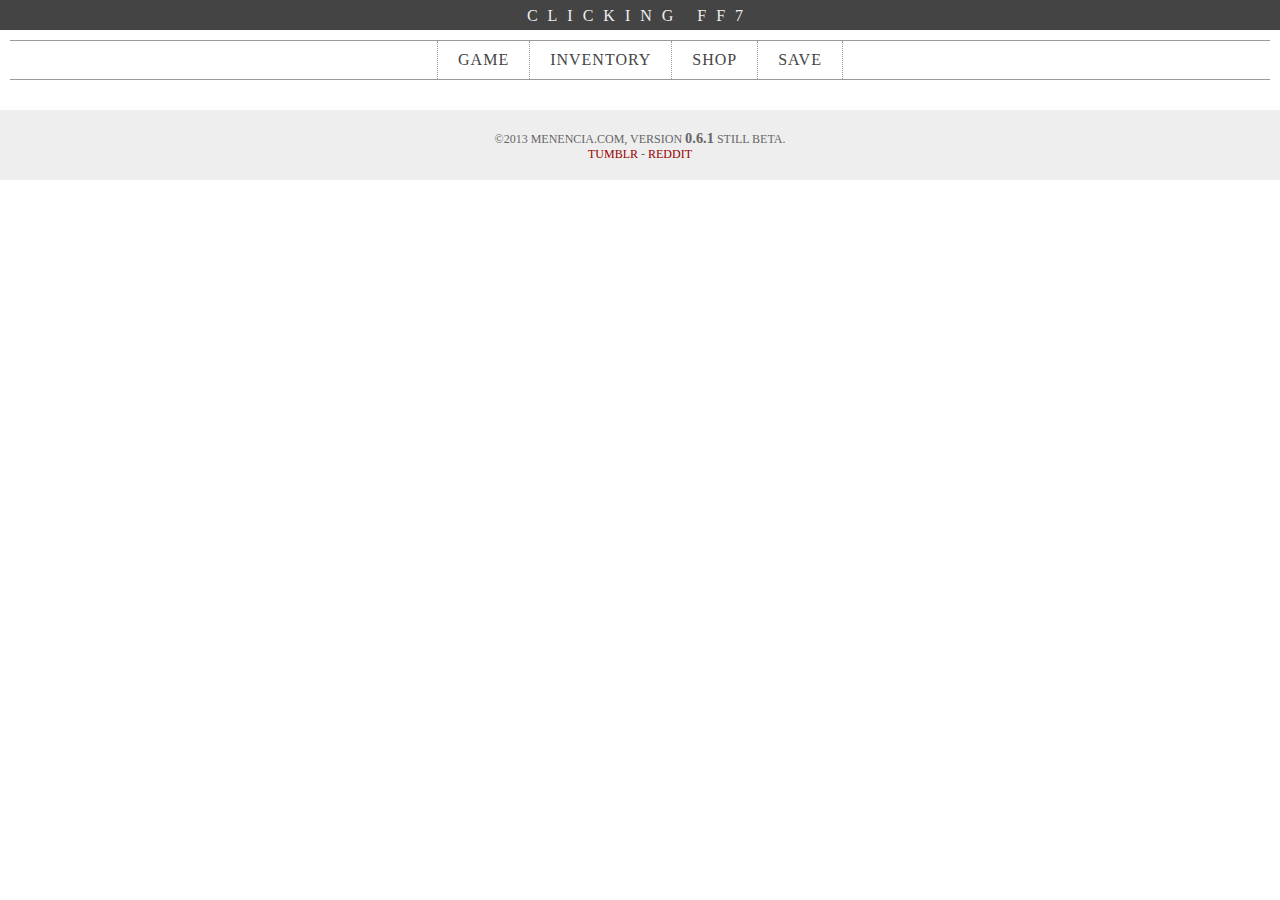
==== app/index.html @ 855b183f "Add save page & new design * Disable saving for now" ====
<!DOCTYPE html>
<html lang="fr" ng-app="clickingff7">
  <head>
    <meta charset="utf-8" />
    <meta name="description" content="" />
    <meta name="keywords" content="" />
    <meta name="revisit-after" content="7 days" />
    <meta name="viewport" content="width=device-width, initial-scale=1.0, maximum-scale=1.0, user-scalable=1" />
    
    <title>Clicking FF7</title>

    <link rel="stylesheet" type="text/css" href="css/style.css">
    <link rel="stylesheet" type="text/css" href="js/lib/introjs.min.css">
    
    <script src="js/underscore.min.js"></script>
    
    <script src="models/game.js"></script>
    <script src="models/enemy.js"></script>
    <script src="models/character.js"></script>
    <script src="models/weapon.js"></script>
    <script src="models/materia.js"></script>
    <script src="models/item.js"></script>
 
    <script src="js/jquery.min.js"></script>
    <script src="js/lib/intro.min.js"></script>
    <script src="js/angular.js"></script>
    <script src="js/angular-route.min.js"></script>
    <script src="js/angular-cookies.min.js"></script>
    <script src="js/app.js"></script>

    <script type="text/javascript">

    var _gaq = _gaq || [];
    _gaq.push(['_setAccount', 'UA-44996905-1']);
    _gaq.push(['_trackPageview']);

    (function() {
    var ga = document.createElement('script'); ga.type = 'text/javascript'; ga.async = true;
    ga.src = ('https:' == document.location.protocol ? 'https://ssl' : 'http://www') + '.google-analytics.com/ga.js';
    var s = document.getElementsByTagName('script')[0]; s.parentNode.insertBefore(ga, s);
    })();

    </script>
  </head>

  <body>

    <header>
      <div class="wrapper">
        clicking ff7
      </div>
    </header>

    <nav ng-controller="NavCtrl">
        <ul>
            <li ng-click="game()" ng-class="{ current: isActive('/game')}">Game</li><!--
            --><li ng-click="inventory()" ng-class="{ current: isActive('/inventory')}" data-step="12" data-intro="This is your inventory. Remember, you can find items you bought from the store here.">Inventory</li><!--
            --><li ng-click="shop()" ng-class="{ current: isActive('/shop')}" data-step="11" data-intro="If you have GILS, you should go to the shop and buy items to get your characters stronger.">Shop</li><!--
            --><li ng-click="save()" class="last" ng-class="{ current: isActive('/save')}" data-step="13" data-intro="Oh yes, you should think about saving your progress. So, next time you will come, you will be able to continue where you were.">Save</li>
        </ul>
    </nav>

    <div class="wrapper" ng-view></div>

    <div class="tmps"></div>
    
    <div class="clear"></div>

    <footer>
      <div class="wrapper">
        ©2013 menencia.com, version <strong><big>0.6.1</big></strong> still beta. 
        <br /><a href="http://clickingff7.tumblr.com/" target="_blank">Tumblr</a> - 
        <a href="http://www.reddit.com/r/clickingff7/" target="_blank">Reddit</a>
      </div>
    </footer>

  </body>

</html>
---- app/css/style.css ----
body {
  margin: 0;
  padding: 0;
  color: #444;
  -webkit-touch-callout: none;
  -webkit-user-select: none;
  -khtml-user-select: none;
  -moz-user-select: none;
  -ms-user-select: none;
  user-select: none;
}

.wrapper {
  margin: auto;
  width: 1000px;
  text-align: center;
}

.space {
  height: 20px;
}

.tmp {
  position: absolute;
}

header {
  background-color: #444;
  color: #eee;
  height: 30px;
  text-transform: uppercase;
  font-size: 1em;
  line-height: 2em;
  letter-spacing: 10px;
}

nav {
  margin: 10px;
  text-align: center;
  border-top: 1px solid #999;
  border-bottom: 1px solid #999;
}

  nav ul {
    margin: 0;
    padding: 0;
  }

  nav ul li {
    display: inline-block;
    padding: 10px 20px;
    border-left: 1px dotted #999;
    text-transform: uppercase;
    letter-spacing: 1px;
  }

  nav ul li:hover {
    background-color: #eee;
    cursor: pointer;
  }

  nav ul li.last {
    border-right: 1px dotted #999;
  }

  nav ul li.current {
    font-weight: bold;
  }

footer {
  margin-top: 30px;
  padding-top: 20px;
  background-color: #eee;
  height: 50px;
  color: #666;
  text-align: right;
  font-size: 12px;
  text-transform: uppercase;
}
  
  footer a, footer a:visited {
    color: #900;
    text-decoration: none;
  }

  footer a:hover {
    text-decoration: underline;
  }

.explore, .fight, .zone {
  text-align: center;
  border: 1px solid #ccc;
  margin: 10px 3px;
}

/** PARTS **/

.part {display: inline-block; vertical-align: top;}
.w50 {width: 50px;}
.w100 {width: 100px;}
.w300 {width: 300px;}
.w400 {width: 400px;}

.title {
  background-color: #eee;
  color: #999;
  text-transform: uppercase;
}

.div400 {
  border-top: 1px solid #ccc;
  padding: 10px 0;
  position: relative;
}

.left {text-align: left;}
.right {text-align: right;}

.left .actions {
  position: absolute;
  left: -60px;
  top: 20px;
}

.right .actions {
  position: absolute;
  right: -60px;
  top: 20px;
}

.character, .materia {
  border-top: 1px solid #77B477;
}

.disabled {
  border-top: 1px solid #ccc;
  color: #999;
}
.disabled .avatar {
  opacity: 0.1;
}

.enemy_hp {border-top: 1px solid #ecc; position: relative;}
.enemy_hp_progress {
  background-color: #900;
  position: absolute;
  height: 18px;
  top: 0;
  right: 0;
  opacity: 0.3;
}

.characters_hp {border-top: 1px solid #cce; position: relative;}
.characters_hp_progress {
  background-color: #009;
  position: absolute;
  height: 18px;
  top: 0;
  left: 0;
  opacity: 0.3;
}

.characters_limit {border-top: 1px solid #FDAD87; position: relative;}
.characters_limit_progress {
  background-color: #FDAD87;
  position: absolute;
  height: 9px;
  top: 0;
  left: 0;
  opacity: 0.3;
}

.xp_progress, .ap_progress {
  background-color: #BEECBE;
  position: absolute;
  height: 9px;
  top: 0;
  left: 0;
}

.disabled .xp_progress {background-color: #ccc;}

.label {
  text-transform: uppercase;
  font-size: 10px;
  vertical-align: top;
  margin-left: 10px;
}

.boss {
  color: #900;
  text-transform: uppercase;
  font-size: 10px;
}

.line {
  font-style: italic;
  color: #999;
}

.button {
  display: inline-block;
  font-size: 10px;
  padding: 3px;
  text-transform: uppercase;
  color: #fff;
  cursor: pointer;
  background-color: #6C7DB3;
}

.button.limit {
  background-color: #900;
  color: #fff;
}

.button.disabled {
  color: #bbb;
  cursor: auto;
  border-color: #fff;
  background-color: #fff;
  text-decoration: line-through;
}

.button:hover {
  box-shadow: 0px 0px 5px #6C7DB3;
}

.button.disabled:hover {
  box-shadow: none;
}

/* ANIMATIONS */

.xp_progress, .enemy_hp_progress, .characters_hp_progress, .characters_limit_progress {
  -webkit-transition:0.5s linear all;
  -moz-transition:0.5s linear all;
  -o-transition:0.5s linear all;
  transition:0.5s linear all;
}
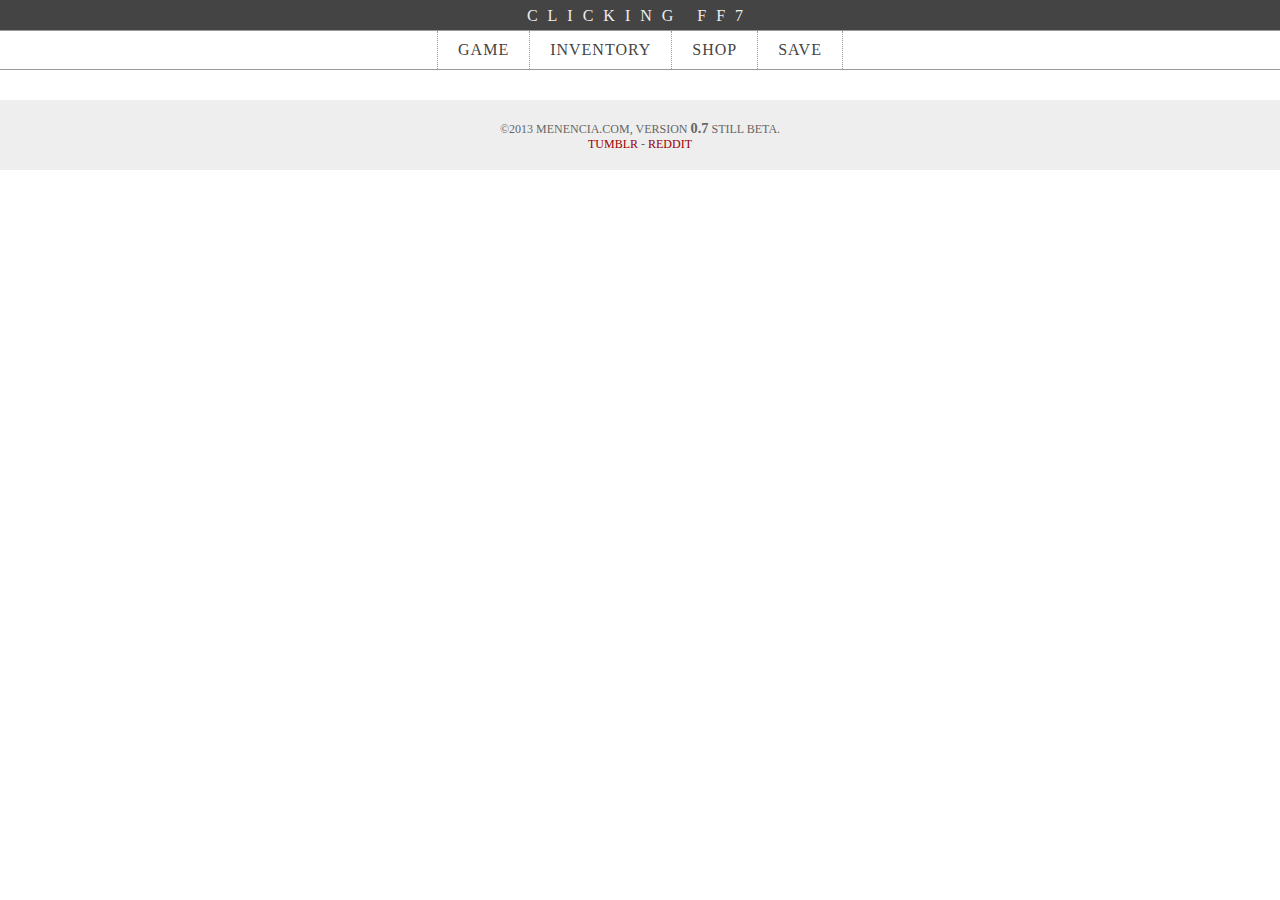
==== commit 15f44409: "Many fixes: - Fix import the game - Add two different kind of export - Fix the "how to play" guide" ====
--- a/app/index.html
+++ b/app/index.html
@@ -26,6 +26,7 @@
     <script src="js/angular.js"></script>
     <script src="js/angular-route.min.js"></script>
     <script src="js/angular-cookies.min.js"></script>
+    <script src="js/utils.js"></script>
     <script src="js/app.js"></script>
 
     <script type="text/javascript">
@@ -52,11 +53,11 @@
     </header>
 
     <nav ng-controller="NavCtrl">
-        <ul>
+        <ul data-step="10" data-intro="This is the main menu. Don't forget to check the other pages for useful stuffs.">
             <li ng-click="game()" ng-class="{ current: isActive('/game')}">Game</li><!--
-            --><li ng-click="inventory()" ng-class="{ current: isActive('/inventory')}" data-step="12" data-intro="This is your inventory. Remember, you can find items you bought from the store here.">Inventory</li><!--
-            --><li ng-click="shop()" ng-class="{ current: isActive('/shop')}" data-step="11" data-intro="If you have GILS, you should go to the shop and buy items to get your characters stronger.">Shop</li><!--
-            --><li ng-click="save()" class="last" ng-class="{ current: isActive('/save')}" data-step="13" data-intro="Oh yes, you should think about saving your progress. So, next time you will come, you will be able to continue where you were.">Save</li>
+            --><li ng-click="inventory()" ng-class="{ current: isActive('/inventory')}">Inventory</li><!--
+            --><li ng-click="shop()" ng-class="{ current: isActive('/shop')}">Shop</li><!--
+            --><li ng-click="save()" class="last" ng-class="{ current: isActive('/save')}">Save</li>
         </ul>
     </nav>
 
@@ -68,7 +69,7 @@
 
     <footer>
       <div class="wrapper">
-        ©2013 menencia.com, version <strong><big>0.6.1</big></strong> still beta. 
+        ©2013 menencia.com, version <strong><big>0.7</big></strong> still beta. 
         <br /><a href="http://clickingff7.tumblr.com/" target="_blank">Tumblr</a> - 
         <a href="http://www.reddit.com/r/clickingff7/" target="_blank">Reddit</a>
       </div>
--- a/app/css/style.css
+++ b/app/css/style.css
@@ -35,7 +35,7 @@
 }
 
 nav {
-  margin: 10px;
+  margin-bottom: 10px;
   text-align: center;
   border-top: 1px solid #999;
   border-bottom: 1px solid #999;
@@ -44,6 +44,8 @@
   nav ul {
     margin: 0;
     padding: 0;
+    width: 1000px;
+    margin: auto;
   }
 
   nav ul li {
@@ -65,6 +67,7 @@
 
   nav ul li.current {
     font-weight: bold;
+    background-color: #eee;
   }
 
 footer {
@@ -229,6 +232,17 @@
   box-shadow: none;
 }
 
+.button.grey {background-color: #999;}
+.button.green {background-color: #090;}
+.button.red {background-color: #900;}
+
+.area {
+  width: 350px;
+  height: 200px;
+  margin-top: 10px;
+  white-space: pre;
+}
+
 /* ANIMATIONS */
 
 .xp_progress, .enemy_hp_progress, .characters_hp_progress, .characters_limit_progress {
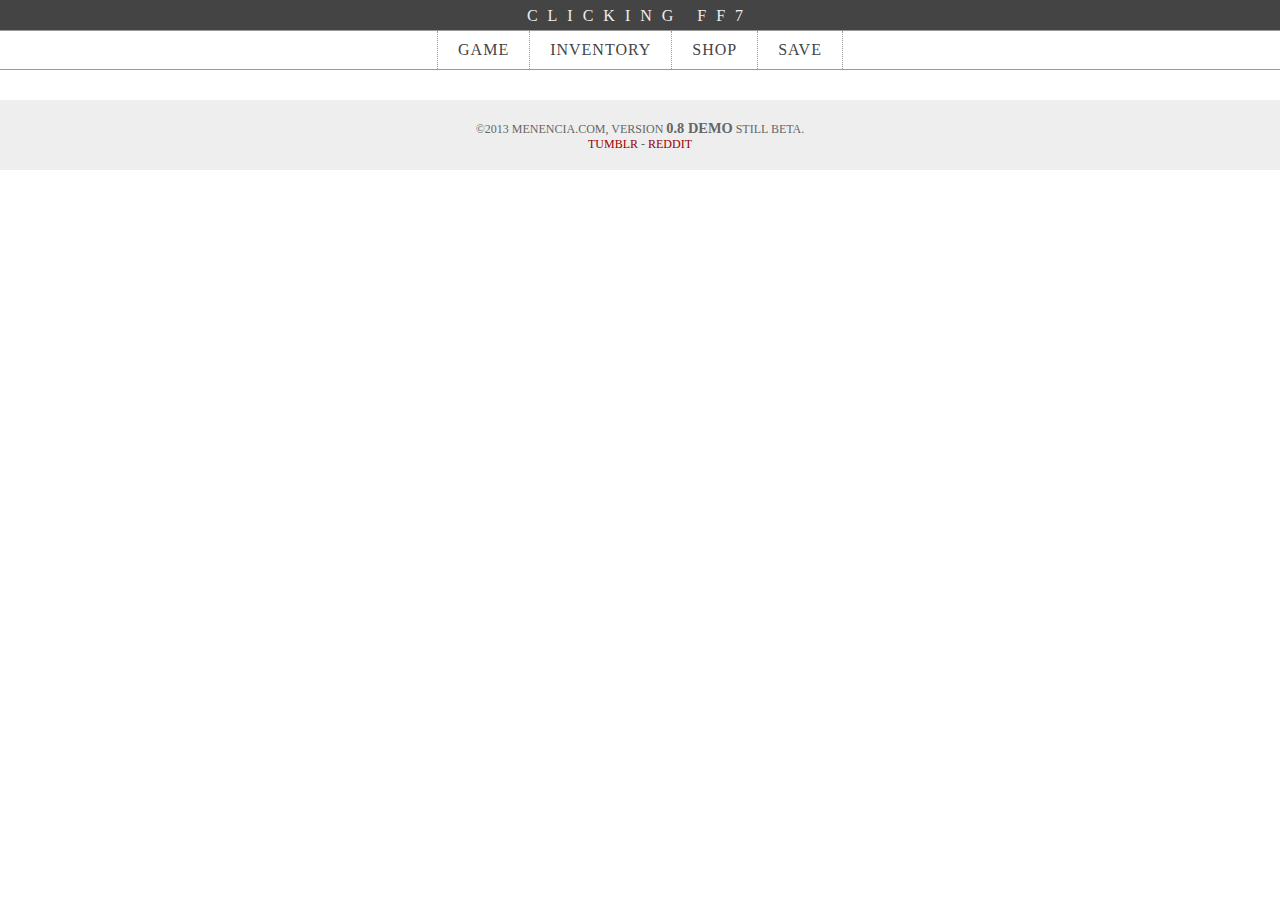
==== commit f9c76028: "Fix bars animation & visibility" ====
--- a/app/index.html
+++ b/app/index.html
@@ -20,6 +20,9 @@
     <script src="models/weapon.js"></script>
     <script src="models/materia.js"></script>
     <script src="models/item.js"></script>
+    <script src="models/ability.js"></script>
+    <script src="models/target.js"></script>
+    <script src="models/animation.js"></script>
  
     <script src="js/jquery.min.js"></script>
     <script src="js/lib/intro.min.js"></script>
@@ -69,7 +72,7 @@
 
     <footer>
       <div class="wrapper">
-        ©2013 menencia.com, version <strong><big>0.7</big></strong> still beta. 
+        ©2013 menencia.com, version <strong><big>0.8 DEMO</big></strong> still beta. 
         <br /><a href="http://clickingff7.tumblr.com/" target="_blank">Tumblr</a> - 
         <a href="http://www.reddit.com/r/clickingff7/" target="_blank">Reddit</a>
       </div>
--- a/app/css/style.css
+++ b/app/css/style.css
@@ -110,25 +110,17 @@
   text-transform: uppercase;
 }
 
+.message {
+  text-transform: uppercase;
+  background-color: #6C7DB3;
+  color: #fff;
+}
+
 .div400 {
   border-top: 1px solid #ccc;
   padding: 10px 0;
   position: relative;
-}
-
-.left {text-align: left;}
-.right {text-align: right;}
-
-.left .actions {
-  position: absolute;
-  left: -60px;
-  top: 20px;
-}
-
-.right .actions {
-  position: absolute;
-  right: -60px;
-  top: 20px;
+  text-align: left;
 }
 
 .character, .materia {
@@ -143,41 +135,18 @@
   opacity: 0.1;
 }
 
-.enemy_hp {border-top: 1px solid #ecc; position: relative;}
-.enemy_hp_progress {
-  background-color: #900;
+.character.active .atb_progress, .enemy.active .atb_progress {
+  background-color: #090;
+}
+
+.atb_progress {background-color: #BEECBE; top: 0;}
+.hp_progress {background-color: #009; top: 5;}
+.limit_progress {background-color: rgb(249,188,187); top: 10;}
+.xp_progress, .ap_progress {background-color: #009; top: 15;}
+
+.atb_progress, .hp_progress, .limit_progress, .xp_progress, .ap_progress {
   position: absolute;
-  height: 18px;
-  top: 0;
-  right: 0;
-  opacity: 0.3;
-}
-
-.characters_hp {border-top: 1px solid #cce; position: relative;}
-.characters_hp_progress {
-  background-color: #009;
-  position: absolute;
-  height: 18px;
-  top: 0;
-  left: 0;
-  opacity: 0.3;
-}
-
-.characters_limit {border-top: 1px solid #FDAD87; position: relative;}
-.characters_limit_progress {
-  background-color: #FDAD87;
-  position: absolute;
-  height: 9px;
-  top: 0;
-  left: 0;
-  opacity: 0.3;
-}
-
-.xp_progress, .ap_progress {
-  background-color: #BEECBE;
-  position: absolute;
-  height: 9px;
-  top: 0;
+  height: 3px;
   left: 0;
 }
 
@@ -199,6 +168,21 @@
 .line {
   font-style: italic;
   color: #999;
+}
+
+.list {
+  display: none;
+  position: absolute;
+  border: 1px solid #000;
+  z-index: 1;
+  background-color: #FFF;
+  padding: 3px;
+}
+
+.list > div:hover {
+  background-color: #009;
+  color: #fff;
+  cursor: pointer;
 }
 
 .button {
@@ -245,7 +229,7 @@
 
 /* ANIMATIONS */
 
-.xp_progress, .enemy_hp_progress, .characters_hp_progress, .characters_limit_progress {
+.atb_progress.active {
   -webkit-transition:0.5s linear all;
   -moz-transition:0.5s linear all;
   -o-transition:0.5s linear all;
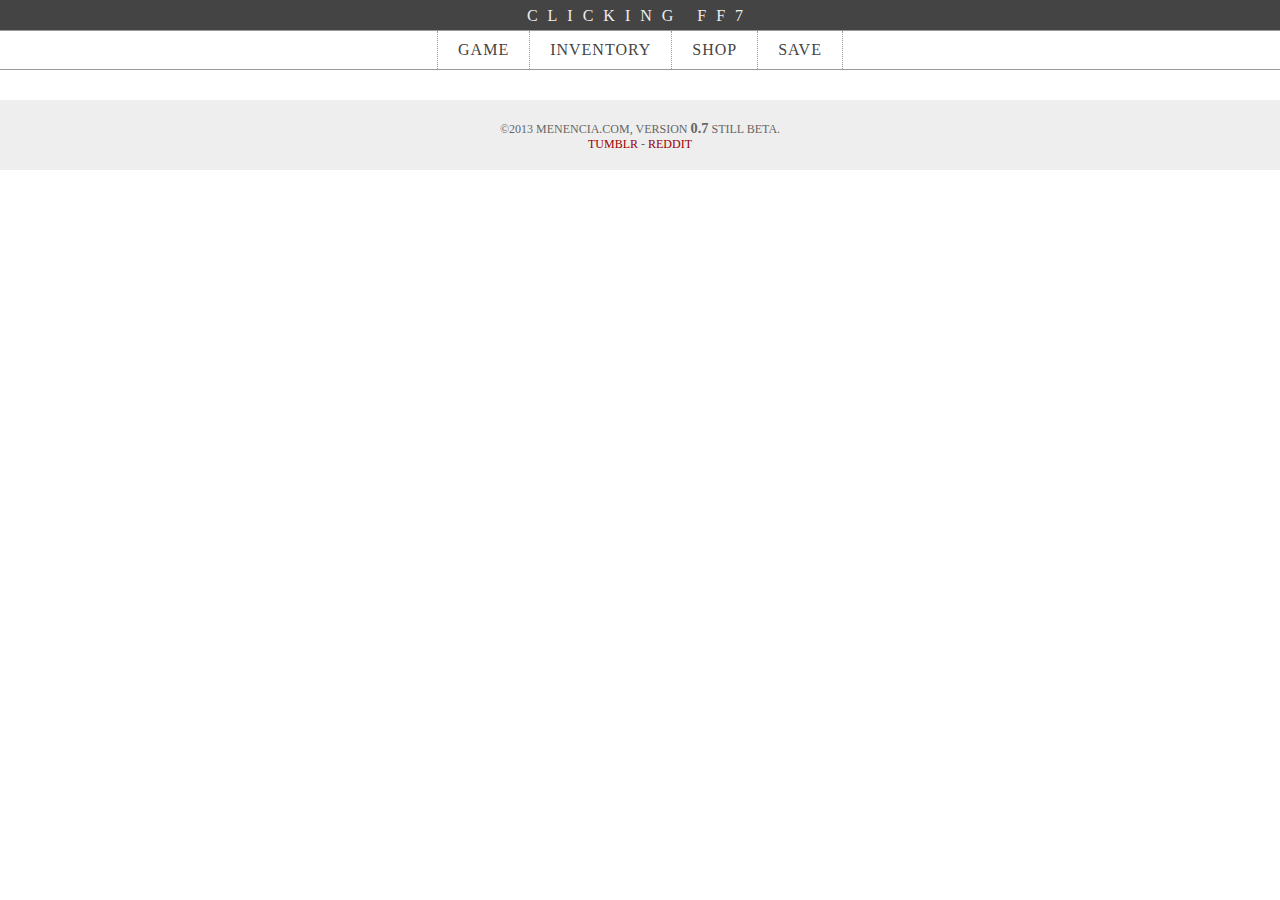
==== commit 0358f525: "Reorganize characters & enemies" ====
--- a/app/index.html
+++ b/app/index.html
@@ -15,14 +15,13 @@
     <script src="js/underscore.min.js"></script>
     
     <script src="models/game.js"></script>
+    <script src="models/enemies.js"></script>
     <script src="models/enemy.js"></script>
+    <script src="models/characters.js"></script>
     <script src="models/character.js"></script>
     <script src="models/weapon.js"></script>
     <script src="models/materia.js"></script>
     <script src="models/item.js"></script>
-    <script src="models/ability.js"></script>
-    <script src="models/target.js"></script>
-    <script src="models/animation.js"></script>
  
     <script src="js/jquery.min.js"></script>
     <script src="js/lib/intro.min.js"></script>
@@ -72,7 +71,7 @@
 
     <footer>
       <div class="wrapper">
-        ©2013 menencia.com, version <strong><big>0.8 DEMO</big></strong> still beta. 
+        ©2013 menencia.com, version <strong><big>0.7</big></strong> still beta. 
         <br /><a href="http://clickingff7.tumblr.com/" target="_blank">Tumblr</a> - 
         <a href="http://www.reddit.com/r/clickingff7/" target="_blank">Reddit</a>
       </div>
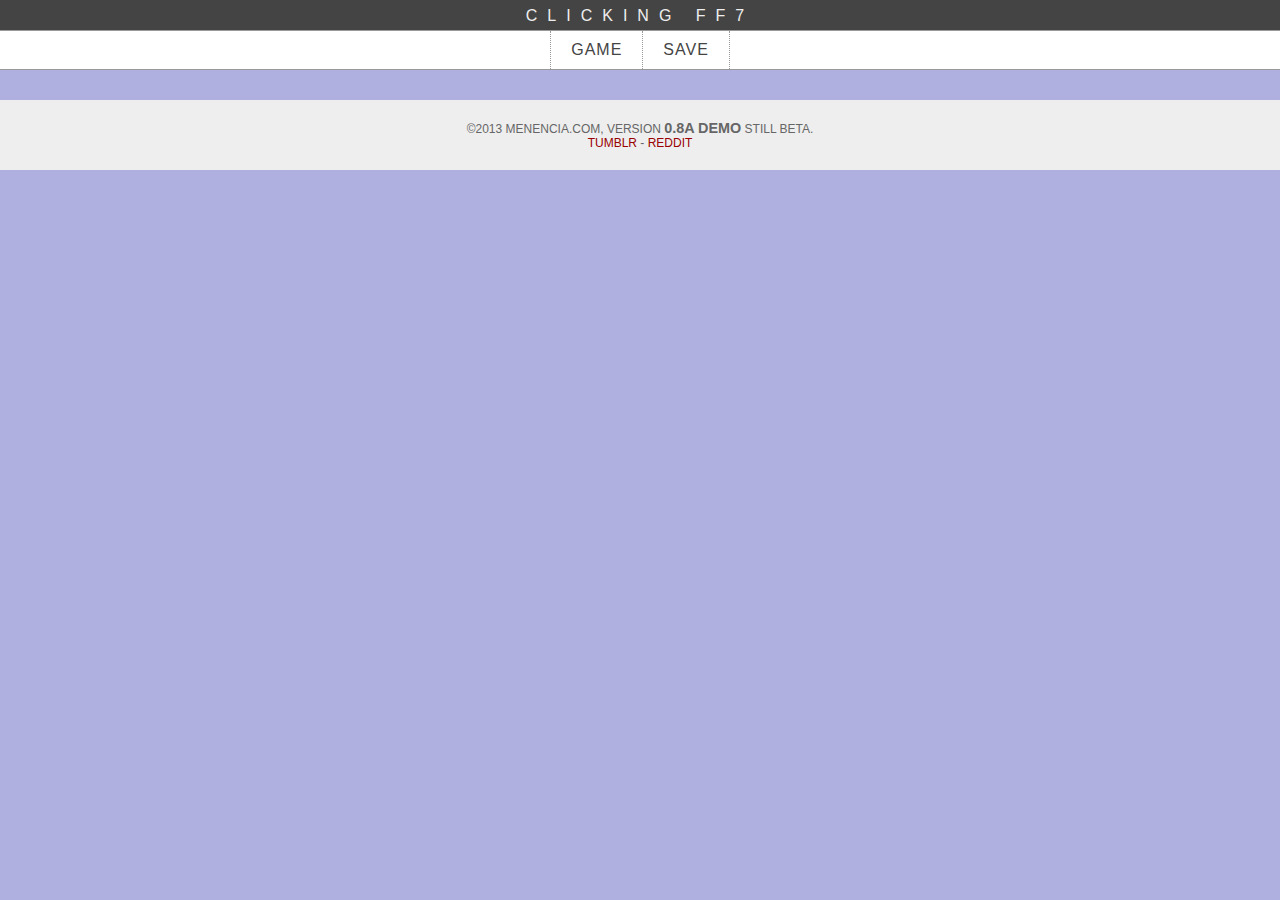
==== commit d8c2a024: "Fix saving, add MP bar, fix zone desc, clean menu" ====
--- a/app/index.html
+++ b/app/index.html
@@ -55,10 +55,10 @@
     </header>
 
     <nav ng-controller="NavCtrl">
-        <ul data-step="10" data-intro="This is the main menu. Don't forget to check the other pages for useful stuffs.">
+        <ul>
             <li ng-click="game()" ng-class="{ current: isActive('/game')}">Game</li><!--
-            --><li ng-click="inventory()" ng-class="{ current: isActive('/inventory')}">Inventory</li><!--
-            --><li ng-click="shop()" ng-class="{ current: isActive('/shop')}">Shop</li><!--
+            <li ng-click="inventory()" ng-class="{ current: isActive('/inventory')}">Inventory</li><!--
+            <li ng-click="shop()" ng-class="{ current: isActive('/shop')}">Shop</li><!--
             --><li ng-click="save()" class="last" ng-class="{ current: isActive('/save')}">Save</li>
         </ul>
     </nav>
@@ -71,7 +71,7 @@
 
     <footer>
       <div class="wrapper">
-        ©2013 menencia.com, version <strong><big>0.7</big></strong> still beta. 
+        ©2013 menencia.com, version <strong><big>0.8a DEMO</big></strong> still beta. 
         <br /><a href="http://clickingff7.tumblr.com/" target="_blank">Tumblr</a> - 
         <a href="http://www.reddit.com/r/clickingff7/" target="_blank">Reddit</a>
       </div>
--- a/app/css/style.css
+++ b/app/css/style.css
@@ -8,6 +8,8 @@
   -moz-user-select: none;
   -ms-user-select: none;
   user-select: none;
+  background-color: #AFAFE0;
+  font-family: "Helvetica Neue", Helvetica, Arial, sans-serif;
 }
 
 .wrapper {
@@ -39,6 +41,7 @@
   text-align: center;
   border-top: 1px solid #999;
   border-bottom: 1px solid #999;
+  background-color: #fff;
 }
 
   nav ul {
@@ -90,42 +93,55 @@
     text-decoration: underline;
   }
 
-.explore, .fight, .zone {
-  text-align: center;
-  border: 1px solid #ccc;
-  margin: 10px 3px;
-}
-
 /** PARTS **/
 
-.part {display: inline-block; vertical-align: top;}
+.part {display: inline-block; vertical-align: top; box-sizing: border-box;}
 .w50 {width: 50px;}
 .w100 {width: 100px;}
 .w300 {width: 300px;}
+.w350 {width: 350px;}
 .w400 {width: 400px;}
+.w600 {width: 600px;}
+.aleft {text-align: left;}
+.aright {text-align: right;}
 
 .title {
-  background-color: #eee;
-  color: #999;
-  text-transform: uppercase;
-}
-
-.message {
-  text-transform: uppercase;
-  background-color: #6C7DB3;
-  color: #fff;
+  background-color: #555;
+  color: #eee;
+  text-transform: uppercase;
+}
+
+.bars {
+  background-color: #fff;
+  padding: 5px 0;
 }
 
 .div400 {
-  border-top: 1px solid #ccc;
   padding: 10px 0;
   position: relative;
   text-align: left;
 }
 
-.character, .materia {
-  border-top: 1px solid #77B477;
-}
+  .avatar, .main {
+    background-color: #fff;
+  }
+
+  .infos {
+    margin: 0 10px;
+    background-color: #eee;
+    padding: 0 5px;
+    font-size: 12px;
+    color: #666;
+  }
+
+  .infos .powerUp {
+    border-top: 1px dashed #806E94;
+    padding: 3px 10px 3px 0;
+  }
+
+img.icon {margin-bottom: -1px;}
+img.materia {width: 14px; margin-bottom: -3px;}
+img.gils {width: 14px; margin-bottom: -3px;}
 
 .disabled {
   border-top: 1px solid #ccc;
@@ -135,22 +151,56 @@
   opacity: 0.1;
 }
 
-.character.active .atb_progress, .enemy.active .atb_progress {
-  background-color: #090;
-}
-
-.atb_progress {background-color: #BEECBE; top: 0;}
-.hp_progress {background-color: #009; top: 5;}
-.limit_progress {background-color: rgb(249,188,187); top: 10;}
-.xp_progress, .ap_progress {background-color: #009; top: 15;}
-
-.atb_progress, .hp_progress, .limit_progress, .xp_progress, .ap_progress {
-  position: absolute;
-  height: 3px;
-  left: 0;
-}
-
-.disabled .xp_progress {background-color: #ccc;}
+.progress {
+  position: relative; 
+  margin-top: 2px;
+  text-align: center;
+  font-size: 11px;
+  color: #fff;
+  height: 18px;
+  margin-top: 5px;
+  border-top: 1px solid #999;
+}
+
+.enemy_hp_progress {
+  background-color: #D49B9B;
+  position: absolute;
+  height: 18px;
+  top: 0;
+  right: 0;
+}
+
+.characters_hp_progress {
+  background-color: #BEECBE;
+  position: absolute;
+  height: 18px;
+  top: 0;
+  left: 0;
+}
+
+.characters_mp_progress {
+  background-color: #ACC9E9;
+  position: absolute;
+  height: 18px;
+  top: 0;
+  left: 0;
+}
+
+.characters_limit_progress {
+  background-color: #F0BE98;
+  position: absolute;
+  height: 9px;
+  top: 0;
+  left: 0;
+}
+
+.xp_progress, .ap_progress {
+  background-color: #806E94;
+  position: absolute;
+  height: 9px;
+  top: 0;
+  left: 0;
+}
 
 .label {
   text-transform: uppercase;
@@ -159,6 +209,11 @@
   margin-left: 10px;
 }
 
+.label2 {
+  color: #999;
+  font-size: 11px;
+}
+
 .boss {
   color: #900;
   text-transform: uppercase;
@@ -168,21 +223,6 @@
 .line {
   font-style: italic;
   color: #999;
-}
-
-.list {
-  display: none;
-  position: absolute;
-  border: 1px solid #000;
-  z-index: 1;
-  background-color: #FFF;
-  padding: 3px;
-}
-
-.list > div:hover {
-  background-color: #009;
-  color: #fff;
-  cursor: pointer;
 }
 
 .button {
@@ -229,7 +269,7 @@
 
 /* ANIMATIONS */
 
-.atb_progress.active {
+.xp_progress, .enemy_hp_progress, .characters_hp_progress, .characters_limit_progress {
   -webkit-transition:0.5s linear all;
   -moz-transition:0.5s linear all;
   -o-transition:0.5s linear all;
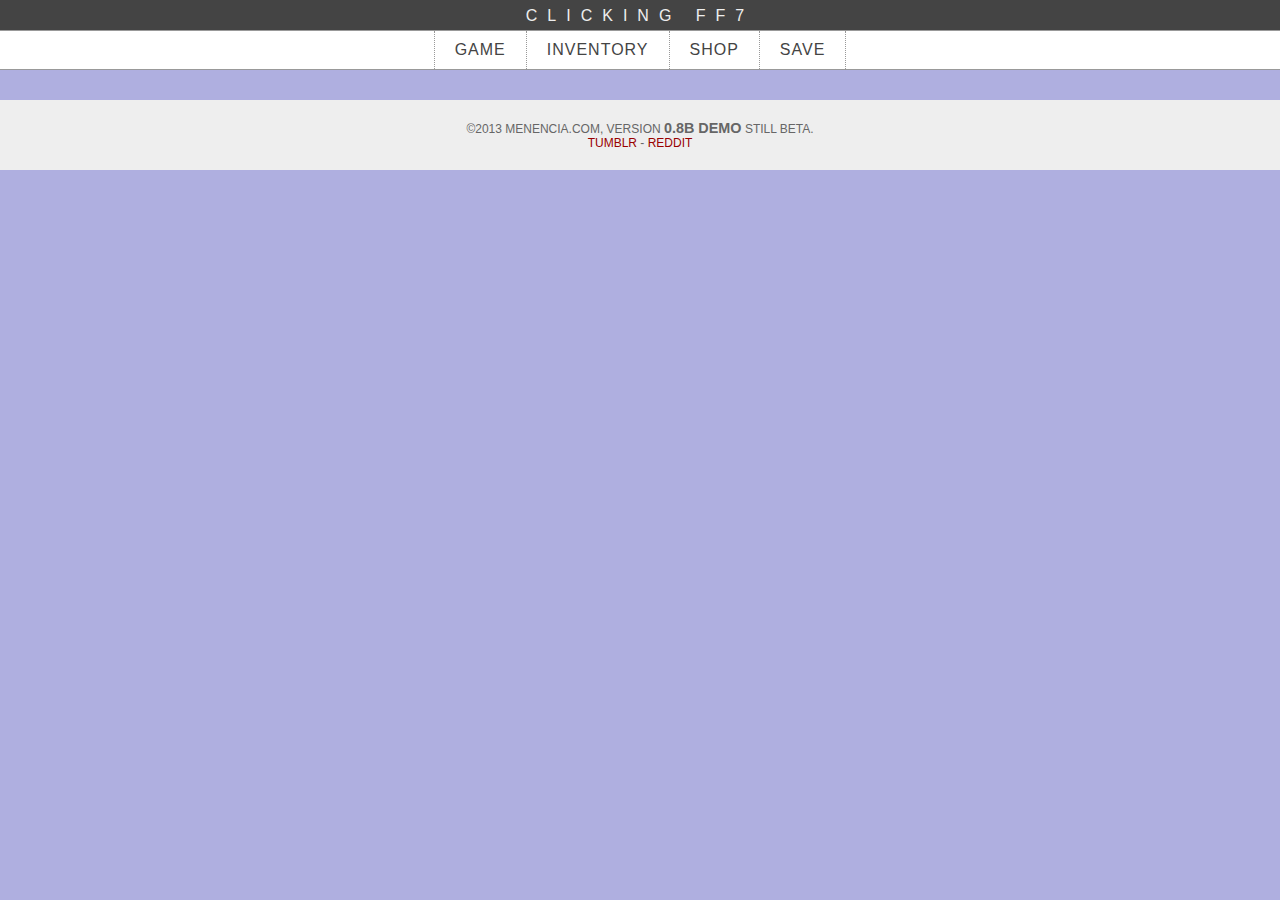
==== commit cb611b79: "Fix characters/weapons/materias/items base loading" ====
--- a/app/index.html
+++ b/app/index.html
@@ -15,6 +15,8 @@
     <script src="js/underscore.min.js"></script>
     
     <script src="models/game.js"></script>
+    <script src="models/zones.js"></script>
+    <script src="models/zone.js"></script>
     <script src="models/enemies.js"></script>
     <script src="models/enemy.js"></script>
     <script src="models/characters.js"></script>
@@ -22,6 +24,7 @@
     <script src="models/weapon.js"></script>
     <script src="models/materia.js"></script>
     <script src="models/item.js"></script>
+    <script src="models/shop.js"></script>
  
     <script src="js/jquery.min.js"></script>
     <script src="js/lib/intro.min.js"></script>
@@ -57,8 +60,8 @@
     <nav ng-controller="NavCtrl">
         <ul>
             <li ng-click="game()" ng-class="{ current: isActive('/game')}">Game</li><!--
-            <li ng-click="inventory()" ng-class="{ current: isActive('/inventory')}">Inventory</li><!--
-            <li ng-click="shop()" ng-class="{ current: isActive('/shop')}">Shop</li><!--
+            --><li ng-click="inventory()" ng-class="{ current: isActive('/inventory')}">Inventory</li><!--
+            --><li ng-click="shop()" ng-class="{ current: isActive('/shop')}">Shop</li><!--
             --><li ng-click="save()" class="last" ng-class="{ current: isActive('/save')}">Save</li>
         </ul>
     </nav>
@@ -71,7 +74,7 @@
 
     <footer>
       <div class="wrapper">
-        ©2013 menencia.com, version <strong><big>0.8a DEMO</big></strong> still beta. 
+        ©2013 menencia.com, version <strong><big>0.8b DEMO</big></strong> still beta. 
         <br /><a href="http://clickingff7.tumblr.com/" target="_blank">Tumblr</a> - 
         <a href="http://www.reddit.com/r/clickingff7/" target="_blank">Reddit</a>
       </div>
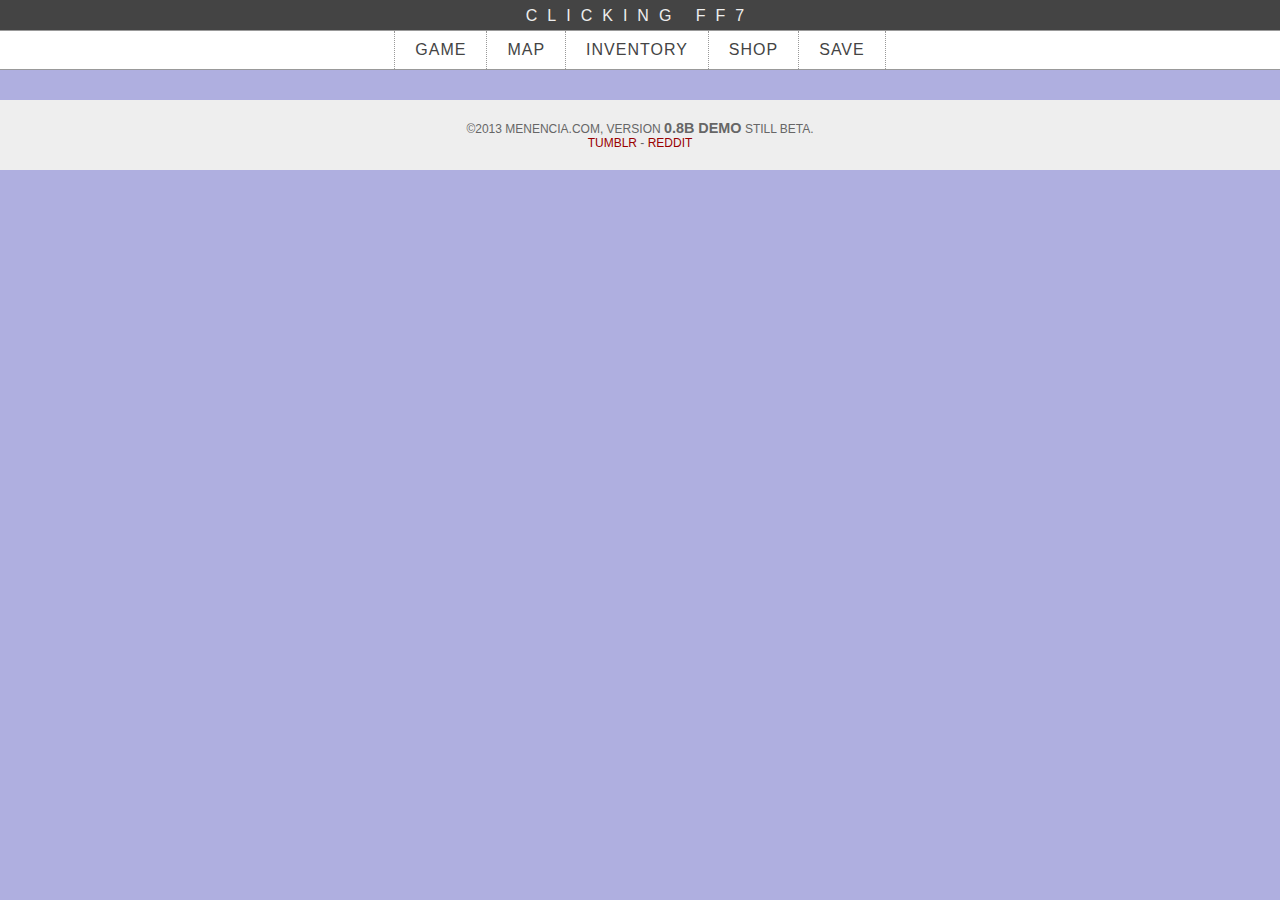
==== commit 76654b68: "Add map page" ====
--- a/app/index.html
+++ b/app/index.html
@@ -60,6 +60,7 @@
     <nav ng-controller="NavCtrl">
         <ul>
             <li ng-click="game()" ng-class="{ current: isActive('/game')}">Game</li><!--
+            --><li ng-click="map()" ng-class="{ current: isActive('/map')}">Map</li><!--
             --><li ng-click="inventory()" ng-class="{ current: isActive('/inventory')}">Inventory</li><!--
             --><li ng-click="shop()" ng-class="{ current: isActive('/shop')}">Shop</li><!--
             --><li ng-click="save()" class="last" ng-class="{ current: isActive('/save')}">Save</li>
